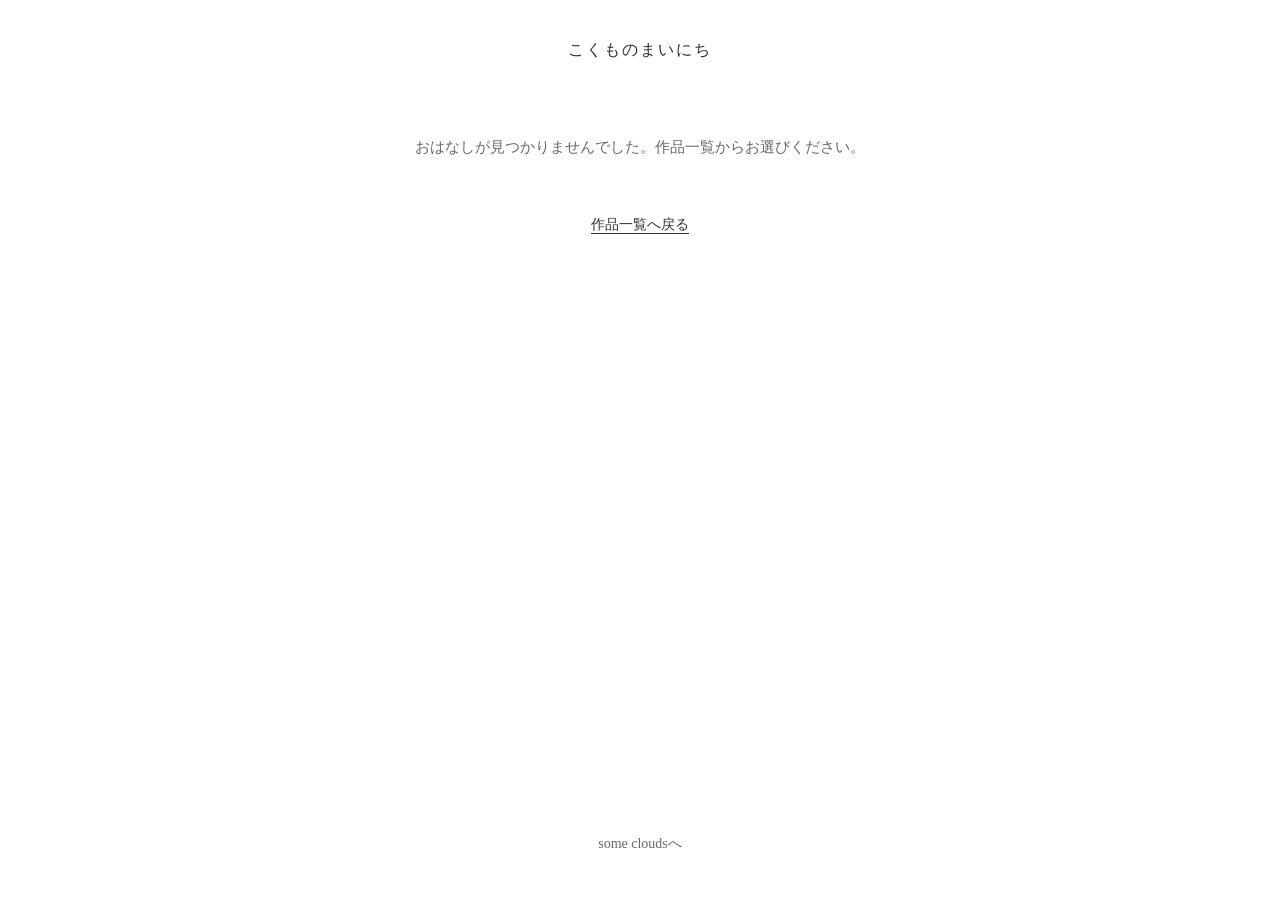
==== comic.html @ 4bb04757 "Create kokumo comics site and add episode 001" ====
<!doctype html>
<html lang="ja">
<head>
  <meta charset="utf-8">
  <meta name="viewport" content="width=device-width, initial-scale=1">
  <meta name="description" content="こくものまいにち — some cloudsの短編漫画。">
  <title>おはなし | こくものまいにち</title>
  <link rel="stylesheet" href="./css/style.css">
  <script src="./js/main.js" defer></script>
</head>
<body data-page="comic">
  <a class="skip-link" href="#main">おはなしへ</a>
  <header class="reader-header"><a href="./index.html">こくものまいにち</a></header>
  <main id="main" class="reader" tabindex="-1">
    <p id="page-status" class="page-status" role="status">おはなしを読み込んでいます。</p>
    <article id="comic" hidden>
      <header class="comic-heading">
        <p id="comic-number" class="comic-number"></p>
        <h1 id="comic-title"></h1>
      </header>
      <div id="comic-image" class="comic-image"></div>
      <nav class="story-nav" aria-label="おはなしの移動">
        <div id="previous-story"></div>
        <div id="next-story"></div>
      </nav>
    </article>
    <noscript><p class="page-status">作品を表示するには、ブラウザのJavaScriptを有効にしてください。</p></noscript>
    <p class="back-link"><a href="./index.html">作品一覧へ戻る</a></p>
  </main>
  <footer class="site-footer"><a href="https://sakurak02.github.io/some-clouds/">some cloudsへ</a></footer>
</body>
</html>
---- css/style.css ----
:root {
  color-scheme: light;
  --ink: #30302e;
  --muted: #686864;
  --line: #e9e9e5;
  --serif: "Hiragino Mincho ProN", "Yu Mincho", "YuMincho", serif;
  font-family: "Hiragino Kaku Gothic ProN", "Yu Gothic", "YuGothic", Meiryo, sans-serif;
  color: var(--ink);
  background: #fff;
  font-size: 100%;
  line-height: 1.8;
  -webkit-text-size-adjust: 100%;
}
* { box-sizing: border-box; }
body { margin: 0; min-height: 100vh; display: flex; flex-direction: column; }
a { color: inherit; text-underline-offset: .3em; text-decoration-thickness: 1px; }
a:hover { text-decoration: underline; }
a:focus-visible { outline: 2px solid var(--ink); outline-offset: 6px; }
[hidden] { display: none !important; }
.skip-link { position: absolute; top: 12px; left: 16px; padding: 8px 16px; background: #fff; transform: translateY(-180%); z-index: 1; }
.skip-link:focus { transform: none; }
.site-header { padding: 96px 24px 88px; text-align: center; }
.site-label { margin: 0 0 26px; font-family: Georgia, serif; font-size: .875rem; letter-spacing: .1em; color: var(--muted); }
.site-header h1 { margin: 0; font: 500 clamp(1.65rem, 4.5vw, 2.5rem)/1.7 var(--serif); letter-spacing: .14em; }
.tagline { margin: 18px 0 0; font-size: .9375rem; letter-spacing: .12em; }
.archive { width: min(960px, calc(100% - 64px)); margin: 0 auto; flex: 1; }
.section-title { margin: 0 0 28px; padding-bottom: 16px; border-bottom: 1px solid var(--line); color: var(--muted); font-size: .875rem; font-weight: 400; letter-spacing: .12em; }
.comic-list { display: grid; grid-template-columns: repeat(3, minmax(0, 1fr)); gap: 48px 32px; margin: 0; padding: 0; list-style: none; }
.comic-card { display: block; text-decoration: none; }
.thumbnail { position: relative; aspect-ratio: 4 / 3; display: grid; place-items: center; overflow: hidden; border: 1px solid var(--line); background: #fcfcfb; }
.thumbnail img { position: absolute; inset: 0; display: block; width: 100%; height: 100%; object-fit: contain; background: #fff; }
.image-status { padding: 24px 16px; margin: 0; color: var(--muted); font-size: .875rem; letter-spacing: .06em; text-align: center; }
.card-number { display: block; margin: 20px 0 5px; }
.comic-number, .card-number { font-family: Georgia, serif; font-size: .875rem; font-weight: 400; color: var(--muted); letter-spacing: .12em; }
.card-title { margin: 0; font-size: 1rem; font-weight: 400; letter-spacing: .04em; overflow-wrap: anywhere; }
.site-footer { padding: 80px 24px 36px; text-align: center; font-family: Georgia, var(--serif); font-size: .875rem; color: var(--muted); }
.site-footer a { display: inline-block; padding: 8px; text-decoration: none; }
.site-footer a:hover { text-decoration: underline; }
.reader-header { text-align: center; padding: 36px 24px; font: 500 1rem/1.8 var(--serif); letter-spacing: .12em; }
.reader-header a { text-decoration: none; }
.reader-header a:hover { text-decoration: underline; }
.reader { width: min(720px, calc(100% - 48px)); margin: 0 auto; flex: 1; }
.comic-heading { padding: 36px 0 48px; text-align: center; }
.comic-number { margin: 0 0 12px; }
.comic-heading h1 { margin: 0; font: 500 clamp(1.25rem, 4.8vw, 1.65rem)/1.8 var(--serif); letter-spacing: .08em; overflow-wrap: anywhere; }
.comic-image img { display: block; width: auto; height: auto; max-width: 100%; margin: 0 auto; }
.comic-page + .comic-page { margin-top: 24px; }
.comic-image .image-status { display: grid; place-items: center; min-height: 360px; border: 1px solid var(--line); background: #fcfcfb; }
.story-nav { display: grid; grid-template-columns: repeat(2, minmax(0, 1fr)); gap: 24px; padding-top: 28px; margin-top: 56px; border-top: 1px solid var(--line); }
.story-nav > :last-child { text-align: right; }
.story-nav a { display: inline-block; padding: 8px 0; font-size: .875rem; text-decoration: none; }
.story-nav a:hover { text-decoration: underline; }
.story-nav span { display: block; }
.story-nav .neighbor-title { color: var(--muted); overflow-wrap: anywhere; }
.back-link { margin: 44px 0 0; text-align: center; font-size: .875rem; }
.back-link a { display: inline-block; padding: 8px; }
.page-status { margin: 32px 0; color: var(--muted); text-align: center; font-size: .9375rem; }
@media (max-width: 1000px) {
  .comic-list { grid-template-columns: repeat(2, minmax(0, 1fr)); }
}
@media (max-width: 600px) {
  .site-header { padding: 64px 20px; }
  .site-header h1 { letter-spacing: .08em; }
  .archive { width: calc(100% - 40px); }
  .comic-list { gap: 36px 20px; }
  .reader { width: calc(100% - 32px); }
  .comic-heading { padding: 24px 0 32px; }
  .comic-image .image-status { min-height: 280px; }
  .site-footer { padding-top: 64px; }
}
@media (max-width: 420px) {
  .comic-list { grid-template-columns: minmax(0, 1fr); }
}
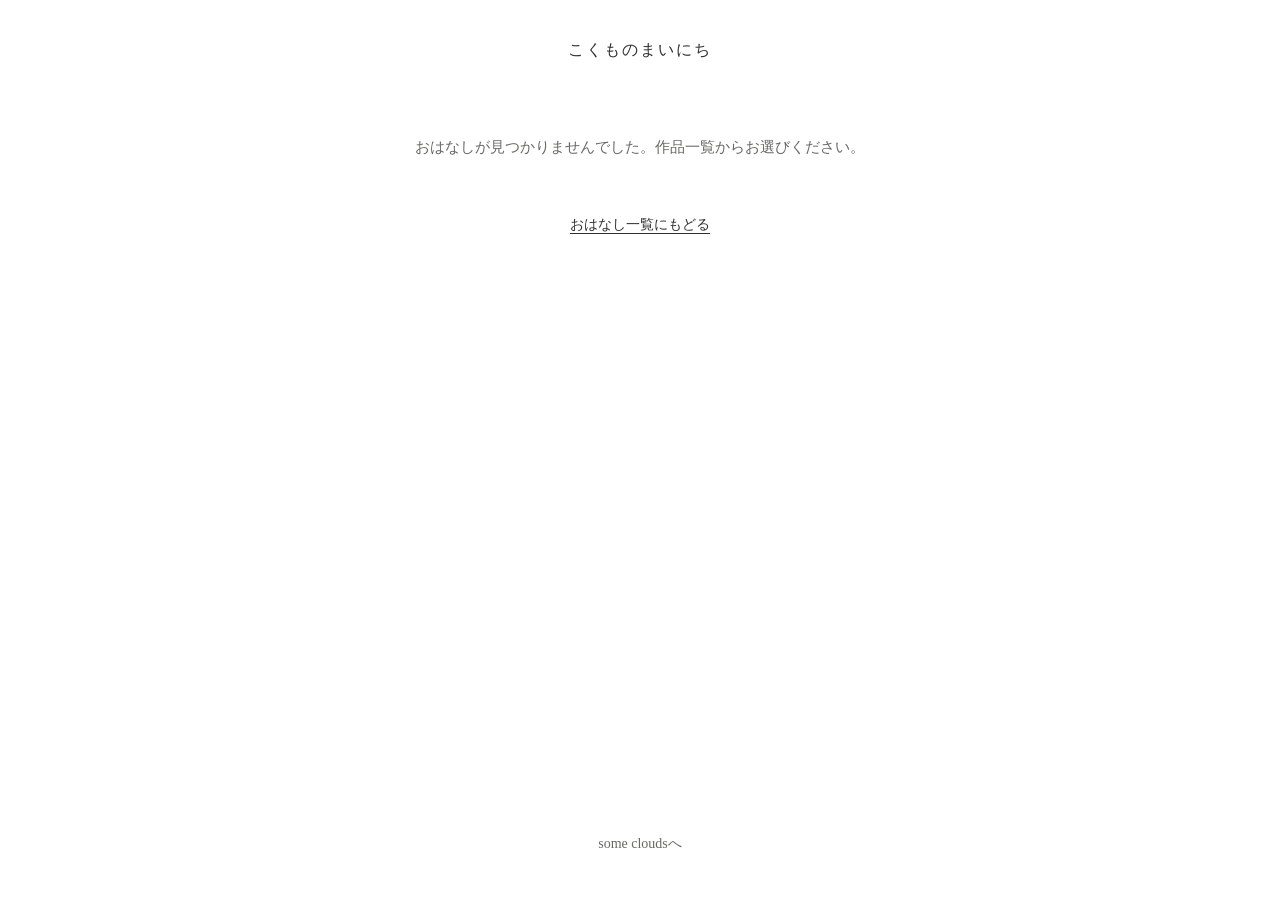
==== commit ea30e2e2: "段組セット" ====
--- a/comic.html
+++ b/comic.html
@@ -19,13 +19,18 @@
         <h1 id="comic-title"></h1>
       </header>
       <div id="comic-image" class="comic-image"></div>
+      <nav class="page-nav" aria-label="このおはなしのページ">
+        <button id="previous-page" type="button" aria-controls="comic-image">前のページ</button>
+        <p id="page-counter" role="status" aria-atomic="true"></p>
+        <button id="next-page" type="button" aria-controls="comic-image">次のページ</button>
+      </nav>
       <nav class="story-nav" aria-label="おはなしの移動">
         <div id="previous-story"></div>
         <div id="next-story"></div>
       </nav>
     </article>
     <noscript><p class="page-status">作品を表示するには、ブラウザのJavaScriptを有効にしてください。</p></noscript>
-    <p class="back-link"><a href="./index.html">作品一覧へ戻る</a></p>
+    <p class="back-link"><a href="./index.html">おはなし一覧にもどる</a></p>
   </main>
   <footer class="site-footer"><a href="https://sakurak02.github.io/some-clouds/">some cloudsへ</a></footer>
 </body>
--- a/css/style.css
+++ b/css/style.css
@@ -16,6 +16,11 @@
 a { color: inherit; text-underline-offset: .3em; text-decoration-thickness: 1px; }
 a:hover { text-decoration: underline; }
 a:focus-visible { outline: 2px solid var(--ink); outline-offset: 6px; }
+button { font: inherit; color: inherit; background: #fff; border: 1px solid var(--line); border-radius: 0; cursor: pointer; }
+button:hover:not(:disabled) { border-color: var(--muted); }
+button:focus-visible, summary:focus-visible { outline: 2px solid var(--ink); outline-offset: 4px; }
+button:disabled { color: var(--muted); opacity: .55; cursor: default; }
+.visually-hidden { position: absolute; width: 1px; height: 1px; overflow: hidden; clip-path: inset(50%); white-space: nowrap; }
 [hidden] { display: none !important; }
 .skip-link { position: absolute; top: 12px; left: 16px; padding: 8px 16px; background: #fff; transform: translateY(-180%); z-index: 1; }
 .skip-link:focus { transform: none; }
@@ -25,12 +30,16 @@
 .tagline { margin: 18px 0 0; font-size: .9375rem; letter-spacing: .12em; }
 .archive { width: min(960px, calc(100% - 64px)); margin: 0 auto; flex: 1; }
 .section-title { margin: 0 0 28px; padding-bottom: 16px; border-bottom: 1px solid var(--line); color: var(--muted); font-size: .875rem; font-weight: 400; letter-spacing: .12em; }
-.comic-list { display: grid; grid-template-columns: repeat(3, minmax(0, 1fr)); gap: 48px 32px; margin: 0; padding: 0; list-style: none; }
+.comic-list { display: grid; grid-template-columns: repeat(4, minmax(0, 1fr)); gap: 32px 24px; margin: 0; padding: 0; list-style: none; }
+.past-stories { margin-top: 48px; border-top: 1px solid var(--line); }
+.past-stories summary { padding: 20px 0; font-size: .9375rem; cursor: pointer; }
+.past-stories .comic-list { margin-top: 8px; }
+.load-more { display: block; margin: 32px auto 0; padding: 10px 28px; font-size: .875rem; }
 .comic-card { display: block; text-decoration: none; }
 .thumbnail { position: relative; aspect-ratio: 4 / 3; display: grid; place-items: center; overflow: hidden; border: 1px solid var(--line); background: #fcfcfb; }
 .thumbnail img { position: absolute; inset: 0; display: block; width: 100%; height: 100%; object-fit: contain; background: #fff; }
 .image-status { padding: 24px 16px; margin: 0; color: var(--muted); font-size: .875rem; letter-spacing: .06em; text-align: center; }
-.card-number { display: block; margin: 20px 0 5px; }
+.card-number { display: block; margin: 12px 0 3px; }
 .comic-number, .card-number { font-family: Georgia, serif; font-size: .875rem; font-weight: 400; color: var(--muted); letter-spacing: .12em; }
 .card-title { margin: 0; font-size: 1rem; font-weight: 400; letter-spacing: .04em; overflow-wrap: anywhere; }
 .site-footer { padding: 80px 24px 36px; text-align: center; font-family: Georgia, var(--serif); font-size: .875rem; color: var(--muted); }
@@ -44,7 +53,10 @@
 .comic-number { margin: 0 0 12px; }
 .comic-heading h1 { margin: 0; font: 500 clamp(1.25rem, 4.8vw, 1.65rem)/1.8 var(--serif); letter-spacing: .08em; overflow-wrap: anywhere; }
 .comic-image img { display: block; width: auto; height: auto; max-width: 100%; margin: 0 auto; }
-.comic-page + .comic-page { margin-top: 24px; }
+.page-nav { display: grid; grid-template-columns: minmax(0, 1fr) auto minmax(0, 1fr); align-items: center; gap: 12px; margin-top: 24px; font-size: .875rem; }
+.page-nav button { min-height: 44px; padding: 8px 4px; }
+.page-nav #page-counter { grid-column: 2; margin: 0; text-align: center; }
+.page-nav #next-page { grid-column: 3; }
 .comic-image .image-status { display: grid; place-items: center; min-height: 360px; border: 1px solid var(--line); background: #fcfcfb; }
 .story-nav { display: grid; grid-template-columns: repeat(2, minmax(0, 1fr)); gap: 24px; padding-top: 28px; margin-top: 56px; border-top: 1px solid var(--line); }
 .story-nav > :last-child { text-align: right; }
@@ -62,12 +74,9 @@
   .site-header { padding: 64px 20px; }
   .site-header h1 { letter-spacing: .08em; }
   .archive { width: calc(100% - 40px); }
-  .comic-list { gap: 36px 20px; }
+  .comic-list { grid-template-columns: minmax(0, 1fr); gap: 28px; }
   .reader { width: calc(100% - 32px); }
   .comic-heading { padding: 24px 0 32px; }
   .comic-image .image-status { min-height: 280px; }
   .site-footer { padding-top: 64px; }
 }
-@media (max-width: 420px) {
-  .comic-list { grid-template-columns: minmax(0, 1fr); }
-}
